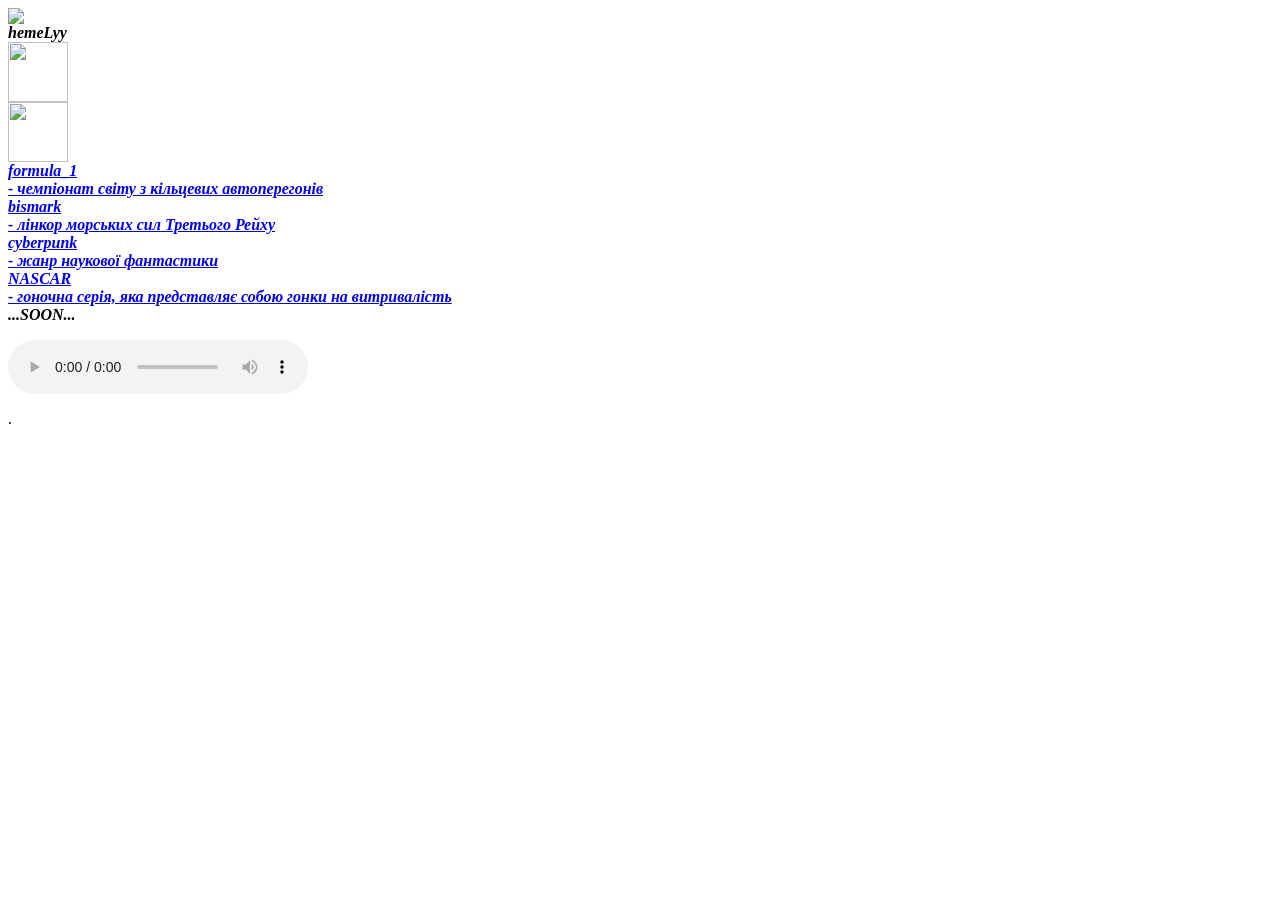
==== index.html @ 719b98f5 "Create index.html" ====
<html>
    <body>
       <title> hemeLy </title>
        <header>
    <link rel="stylesheet" href="style.css">
    <img class="hemely" src="https://64.media.tumblr.com/59aa2dd779b6b2afb8d55d33ea41d46d/5d1b496c1a3489c2-35/s500x750/c7296c076f28f35dc12301f470e9289c2a73c34e.jpg">   
        </header>
        <main>
        <nav class="fon"></nav>
        <div class="name"><b><i>hemeLyy</i></b></div>
            <div class="tg"><a href="https://t.me/ssskayg"><img src="https://uxwing.com/wp-content/themes/uxwing/download/brands-and-social-media/telegram-white-icon.png"width="60"></a></div>
            <div class="github"><a href="https://github.com/soo2Z1"><img src="https://cdn.iconscout.com/icon/free/png-256/free-github-7662226-6297162.png"width="60"></a></div>
        
        <a href="https://soo2z1.github.io/f1_stiffi66/"><div class="block_1"><i><b> <span>formula_1</span><article> - чемпіонат світу з кільцевих автоперегонів</article> </b></i></div></a>
    
        <a href="https://soo2z1.github.io/bismarkc_soo2Z1site/"><div class="block_2"><i><b> bismark<article> - лінкор морських сил Третього Рейху </article></b></i></div></a>

        <a href="https://soo2z1.github.io/cyberpunk/"><div class="block_3"><i><b>cyberpunk <article>- жанр наукової фантастики</article> </b></i></div></a>

        <a href="https://soo2z1.github.io/NASCAR/"><div class="block_4"><i><b>NASCAR<article> - гоночна серія, яка представляє собою гонки на витривалість</article></b></i></div></a>

        <div class="block_5"><i><b> ...SOON...</b></i></div>
        </main>
        <footer>
            <div class="song">
            <p><audio controls autoplay>
            <source src="https://muzem.net/uploads/music/2023/10/Oneheart_Next_to_you.mp3"type="audio/mpeg">
            </audio></p>
            </div>
            <p class="s">.</p>
        </footer>
    </body>
</html>
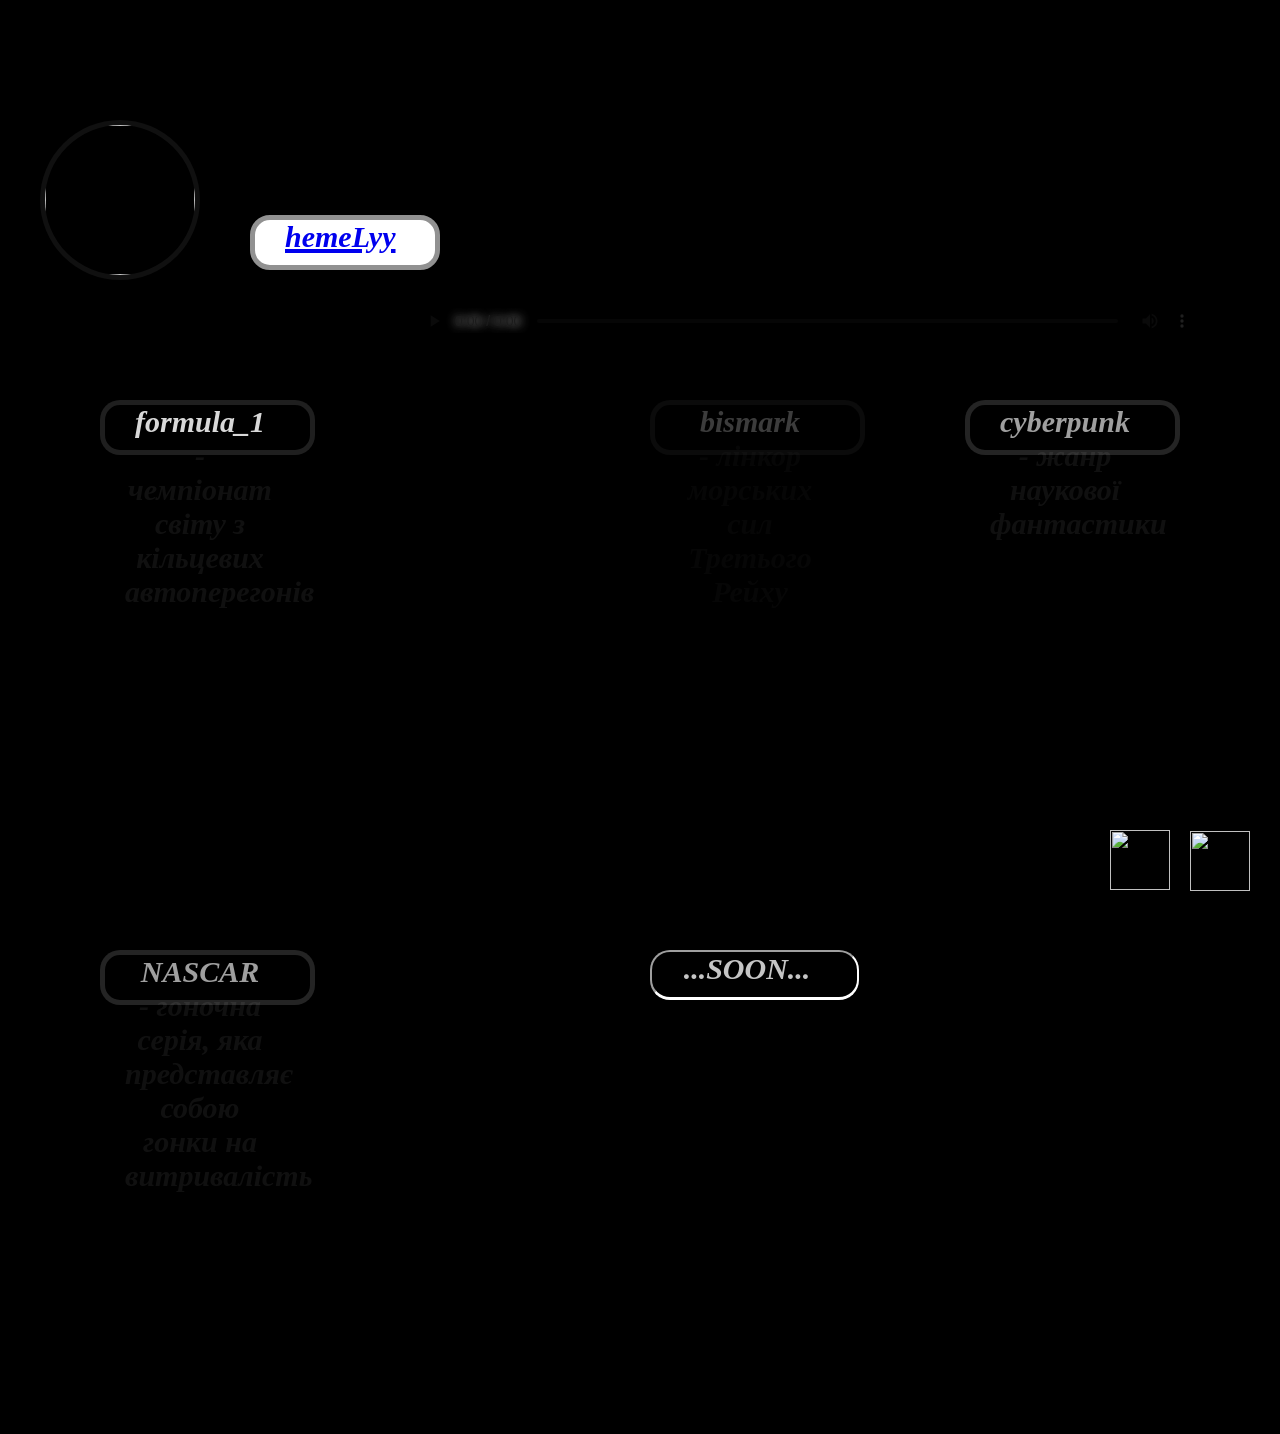
==== commit ccd66bef: "Update index.html" ====
--- a/index.html
+++ b/index.html
@@ -7,7 +7,7 @@
         </header>
         <main>
         <nav class="fon"></nav>
-        <div class="name"><b><i>hemeLyy</i></b></div>
+        <div class="name"><a class="hem" href="https://soo2z1.github.io/hemeLy_2/"><b><i>hemeLyy</i></b></a></div>
             <div class="tg"><a href="https://t.me/ssskayg"><img src="https://uxwing.com/wp-content/themes/uxwing/download/brands-and-social-media/telegram-white-icon.png"width="60"></a></div>
             <div class="github"><a href="https://github.com/soo2Z1"><img src="https://cdn.iconscout.com/icon/free/png-256/free-github-7662226-6297162.png"width="60"></a></div>
         
--- a/style.css
+++ b/style.css
@@ -0,0 +1,397 @@
+body {    
+    background-color: rgb(0, 0, 0); 
+    overflow-x: hidden;
+    background-repeat: no-repeat;
+    background-position: center center;
+    background-attachment: fixed;
+
+}
+
+audio {
+    filter: sepia(20%) saturate(70%) grayscale(1) contrast(99%) invert(12%);
+    width: 800px;
+    height: 25px;
+    margin-top: 300px;
+    margin-left: 400px;
+}
+
+audio::-webkit-media-controls-enclosure {
+    border-radius: 5px;
+    background-color: rgba(0, 0, 0, 0);
+}
+
+i{
+    font-size: 30px;
+}
+
+span{
+    color: rgba(255, 255, 255, 0.849);
+}
+
+article{
+    opacity: 0.1;
+}
+
+article:hover{
+    opacity: 1;
+}
+
+.hemely{    
+    top: 120px;
+    left: 40px;
+    display: block;
+    z-index: 2;
+    position: absolute;
+    width: 150px;
+    height:150px;
+    border-radius: 100%;
+    border: rgba(30, 30, 30, 0.532) solid 5px;
+    transition: 0.5s;
+}
+
+.hemely:hover{
+    opacity: 0.7;
+    left: 43px;
+    display: block;
+    z-index: 2;
+    position: absolute;
+    transition: 0.5s;
+    width: 145px;
+    height: 145px;
+    border-radius: 100%;
+    box-shadow:0 0 10px 3px  rgba(151, 151, 151, 0.774);
+}
+
+header img{
+    text-align: center;
+    width: 150px;
+    height: 150px;
+    background-image: url(https://64.media.tumblr.com/59aa2dd779b6b2afb8d55d33ea41d46d/5d1b496c1a3489c2-35/s500x750/c7296c076f28f35dc12301f470e9289c2a73c34e.jpg);
+}
+
+.fon {    
+    display: block;
+    position:absolute;
+    z-index: 1;
+    right: 0px;
+    left: 0px;
+    top: 0px;
+    transition: 0.3s;
+    height: 260px;
+    width: 1590px;
+    text-decoration: none;
+    border-radius: 0px 0px 100px 100px;
+
+}
+
+.fon:hover {    
+    display: block;
+    position:absolute;
+    z-index: 1;
+    right: 0px;
+    left: 0px;
+    top: 0px;
+    transition: 0.3s;
+    height: 390px;
+    width: 1590px;
+    text-decoration: none;
+    border-radius: 0px 0px 0px 0px;
+
+}
+
+
+.fon {
+    background-image: url('https://images-wixmp-ed30a86b8c4ca887773594c2.wixmp.com/f/663caea3-2539-4281-aa50-65034133ff54/dbz7fua-ebdf04c6-2247-44dc-aa98-93a5be41770a.gif?token=eyJ0eXAiOiJKV1QiLCJhbGciOiJIUzI1NiJ9.[base64].KnvlMPxuVqTMzAD1D3fY6THsTkyBVIcVrPutJ1wFDi8');
+}
+
+@keyframes ani {
+  0% {transform: translateY(-150%);}
+  100% {transform: translateY(0);}
+}
+
+.name{
+    display: block;
+    z-index: 3;
+    font-family:fangsong  ;
+    color: rgba(0, 0, 0, 0.705);
+    background-image: url('https://animesher.com/orig/1/138/1387/13873/animesher.com_snow-night-winter-1387361.gif');
+    padding-right: 50px;
+    padding-left: 30px;
+    border:rgb(145, 145, 145) solid 5px; 
+    position: absolute;
+    width: 100px;
+    height: 45px;
+    top:215px;
+    left: 250px;
+    font-size: 40px;
+    border-radius: 20px;
+    background-color:white;
+    transition: 0.7s;
+}
+
+.name:HOVER{
+    opacity: 0.5;
+    display: block;
+    z-index: 4;
+    font-family:fangsong  ;
+    padding-right: 50px;
+    padding-left: 30px;
+    transition: 1.7s;
+    position: absolute;
+    top:215px;
+    left: 250px;
+    font-size: 40px;
+    border-radius: 20px;
+}
+
+.tg{
+    display: block;
+    z-index: 3;
+    transition: 0.3s;
+    position:fixed;
+    width: 50px;
+    height: 50px;
+    bottom: 19px;
+    right: 40px;
+}
+
+.tg:hover{
+    display: block;
+    z-index: 3;
+    opacity: 0.7;
+    transition: 0.3s;
+    position: fixed;
+}
+
+.github{
+    display: block;
+    z-index: 3;
+    transition: 0.3s;
+    position: fixed;
+    width: 50px;
+    height: 50px;
+    bottom:20px;
+    right: 120px;
+}
+
+.github:hover{
+    display: block;
+    z-index: 3;
+    transition: 0.3s;
+    position: fixed;
+    opacity: 0.7;
+}
+
+.block_1{
+    text-align: center;
+    display: block;
+    z-index: 3;
+    text-decoration: none;
+    color: rgba(255, 255, 255, 0.623);
+    background-image: url('https://media0.giphy.com/media/mzxcx346KI4F54cgEb/giphy.gif?cid=6c09b952k8szrs4pccc76ihu4tjbrimikpnlhyx49ascydsw&ep=v1_internal_gif_by_id&rid=giphy.gif&ct=g');
+    padding-right: 35px;
+    padding-left: 20px;
+    border:rgba(58, 58, 58, 0.532) solid 5px; 
+    position: absolute;
+    width: 150px;
+    height: 45px;
+    top:400px;
+    left: 100px;
+    font-size: 40px;
+    border-radius: 20px;  
+    transition: 0.7s;
+  
+}
+
+.block_1:HOVER{
+    display: block;
+    z-index: 5;
+    text-decoration: none;
+    background-image: url('https://media0.giphy.com/media/mzxcx346KI4F54cgEb/giphy.gif?cid=6c09b952k8szrs4pccc76ihu4tjbrimikpnlhyx49ascydsw&ep=v1_internal_gif_by_id&rid=giphy.gif&ct=g');
+    padding-right: 50px;
+    padding-left: 30px;
+    transition: 0.9s;
+    position: absolute;
+    width: 400px;
+    height: 250px;
+    top:215px;
+    left: 100px;
+    font-size: 40px;
+    border-radius: 20px;    
+    margin: -20px;
+    box-shadow: 0 0 10px 5px rgba(69, 69, 69, 0.62);
+    color: rgba(255, 255, 255, 0.779);
+    border:rgba(16, 16, 16, 0.705) solid 5px; 
+}
+
+.block_2{
+    text-align: center;
+    display: block;
+    z-index: 3;
+    font-family:fangsong  ;
+    color: rgba(96, 96, 96, 0.623);
+    background-image: url('https://static.displate.com/380x270/displate/2019-08-15/4af4bf281fd867d5325a4f81c075b687_01d3b5f2cf2bbab1489ed617e65e69b5.jpg');
+    padding-right: 35px;
+    padding-left: 20px;
+    border:rgba(16, 16, 16, 0.705) solid 5px;
+    position: absolute;
+    width: 150px;
+    height: 45px;
+    top:400px;
+    left: 650px;
+    font-size: 40px;
+    border-radius: 20px;    
+    transition: 0.7s;
+}
+
+.block_2:HOVER{
+    display: block;
+    z-index: 3;
+    font-family:fangsong  ;
+    background-image: url('https://static.displate.com/380x270/displate/2019-08-15/4af4bf281fd867d5325a4f81c075b687_01d3b5f2cf2bbab1489ed617e65e69b5.jpg');
+    padding-right: 50px;
+    padding-left: 30px;
+    transition: 0.9s;
+    position: absolute;
+    width: 300px;
+    height: 250px;
+    top:215px;
+    left: 650px;
+    font-size: 40px;
+    border-radius: 20px;
+    margin: -20px;
+    box-shadow: 0 0 10px 5px rgba(69, 69, 69, 0.62);
+    color: rgba(43, 43, 43, 0.779);
+    border:rgba(16, 16, 16, 0.705) solid 5px; 
+}
+
+.block_3{
+    text-align: center;
+    display: block;
+    z-index: 3;
+    text-decoration: none;
+    color: rgba(255, 255, 255, 0.623);
+    background-image: url('https://steamuserimages-a.akamaihd.net/ugc/791991374973253058/E3360BCEB1F1EC15FAC2B598B0E3169CF0AB0674/?imw=5000&imh=5000&ima=fit&impolicy=Letterbox&imcolor=%23000000&letterbox=false');
+    padding-right: 35px;
+    padding-left: 20px;
+    border:rgba(59, 59, 59, 0.623) solid 5px; 
+    position: absolute;
+    width: 150px;
+    height: 45px;
+    top:400px;
+    right: 100px;
+    font-size: 40px;
+    border-radius: 20px;  
+    transition: 0.7s;  
+}
+
+.block_3:HOVER{
+    display: block;
+    z-index: 4;
+    text-decoration: none;
+    background-image: url('https://steamuserimages-a.akamaihd.net/ugc/791991374973253058/E3360BCEB1F1EC15FAC2B598B0E3169CF0AB0674/?imw=5000&imh=5000&ima=fit&impolicy=Letterbox&imcolor=%23000000&letterbox=false');
+    padding-right: 50px;
+    padding-left: 30px;
+    transition: 0.9s;
+    position: absolute;
+    width: 400px;
+    height: 250px;
+    top:215px;
+    right: 200;
+    font-size: 40px;
+    margin: -20px;
+    box-shadow: 0 0 10px 5px rgba(69, 69, 69, 0.62);
+    color: rgba(255, 255, 255, 0.779);
+    border:rgba(16, 16, 16, 0.705) solid 5px;
+    border-radius: 20px;
+}
+
+.block_4{
+    text-align: center;
+    display: block;
+    z-index: 3;
+    text-decoration: none;
+    color: rgba(255, 255, 255, 0.623);
+    background-image: url('https://c4.wallpaperflare.com/wallpaper/750/34/326/auto-automobile-car-nascar-wallpaper-preview.jpg');
+    padding-right: 35px;
+    padding-left: 20px;
+    border:rgba(59, 59, 59, 0.623) solid 5px;
+    position: absolute;
+    width: 150px;
+    height: 45px;
+    top:950px;
+    left: 100px;
+    font-size: 40px;
+    border-radius: 20px;  
+    transition: 0.7s;  
+}
+
+.block_4:HOVER{
+    display: block;
+    z-index: 4;
+    text-decoration: none;
+    background-image: url('https://c4.wallpaperflare.com/wallpaper/750/34/326/auto-automobile-car-nascar-wallpaper-preview.jpg');
+    padding-right: 50px;
+    padding-left: 30px;
+    transition: 0.9s;
+    position: absolute;
+    width: 400px;
+    height: 250px;
+    top:850px;
+    left: 100px;
+    font-size: 40px;
+    margin: -20px;
+    box-shadow: 0 0 10px 5px rgba(69, 69, 69, 0.62);
+    color: rgba(255, 255, 255, 0.779);
+    border:rgba(16, 16, 16, 0.705) solid 5px;
+    border-radius: 20px;
+}
+
+.block_5{
+    display: block;
+    z-index: 3;
+    text-decoration: none;
+    text-align: center;
+    color: rgba(255, 255, 255, 0.771);
+    padding-right: 35px;
+    padding-left: 20px;
+    border:rgba(255, 255, 255, 0.623) solid 2px; 
+    position: absolute;
+    width: 150px;
+    height: 45px;
+    top:950px;
+    left: 650px;
+    font-size: 40px;
+    border-radius: 20px;  
+    transition: 0.9s;  
+    border-bottom: white solid 3px;
+    border-right: white solid 2px;
+}
+
+.block_5:HOVER{
+    display: block;
+    z-index: 4;
+    text-decoration: none;
+    background-image: url('https://giffiles.alphacoders.com/755/75544.gif');
+    text-align: center;
+    transition: 0.9s;
+    position: absolute;
+    width: 250px;
+    height: 140px;
+    top:850px;
+    left: 600px;
+    font-size: 40px;
+    margin: -20px;
+    box-shadow: 0 0 10px 5px rgb(255, 255, 255);
+    color: rgb(255, 255, 255);
+    border:rgba(255, 239, 187, 0.88) solid 3px; 
+    border-radius: 20px;
+    background-size: 300px;
+}
+
+.s{
+    display: block;
+    position: absolute;
+    top: 1400px;
+    color: rgba(255, 255, 255, 0);
+}
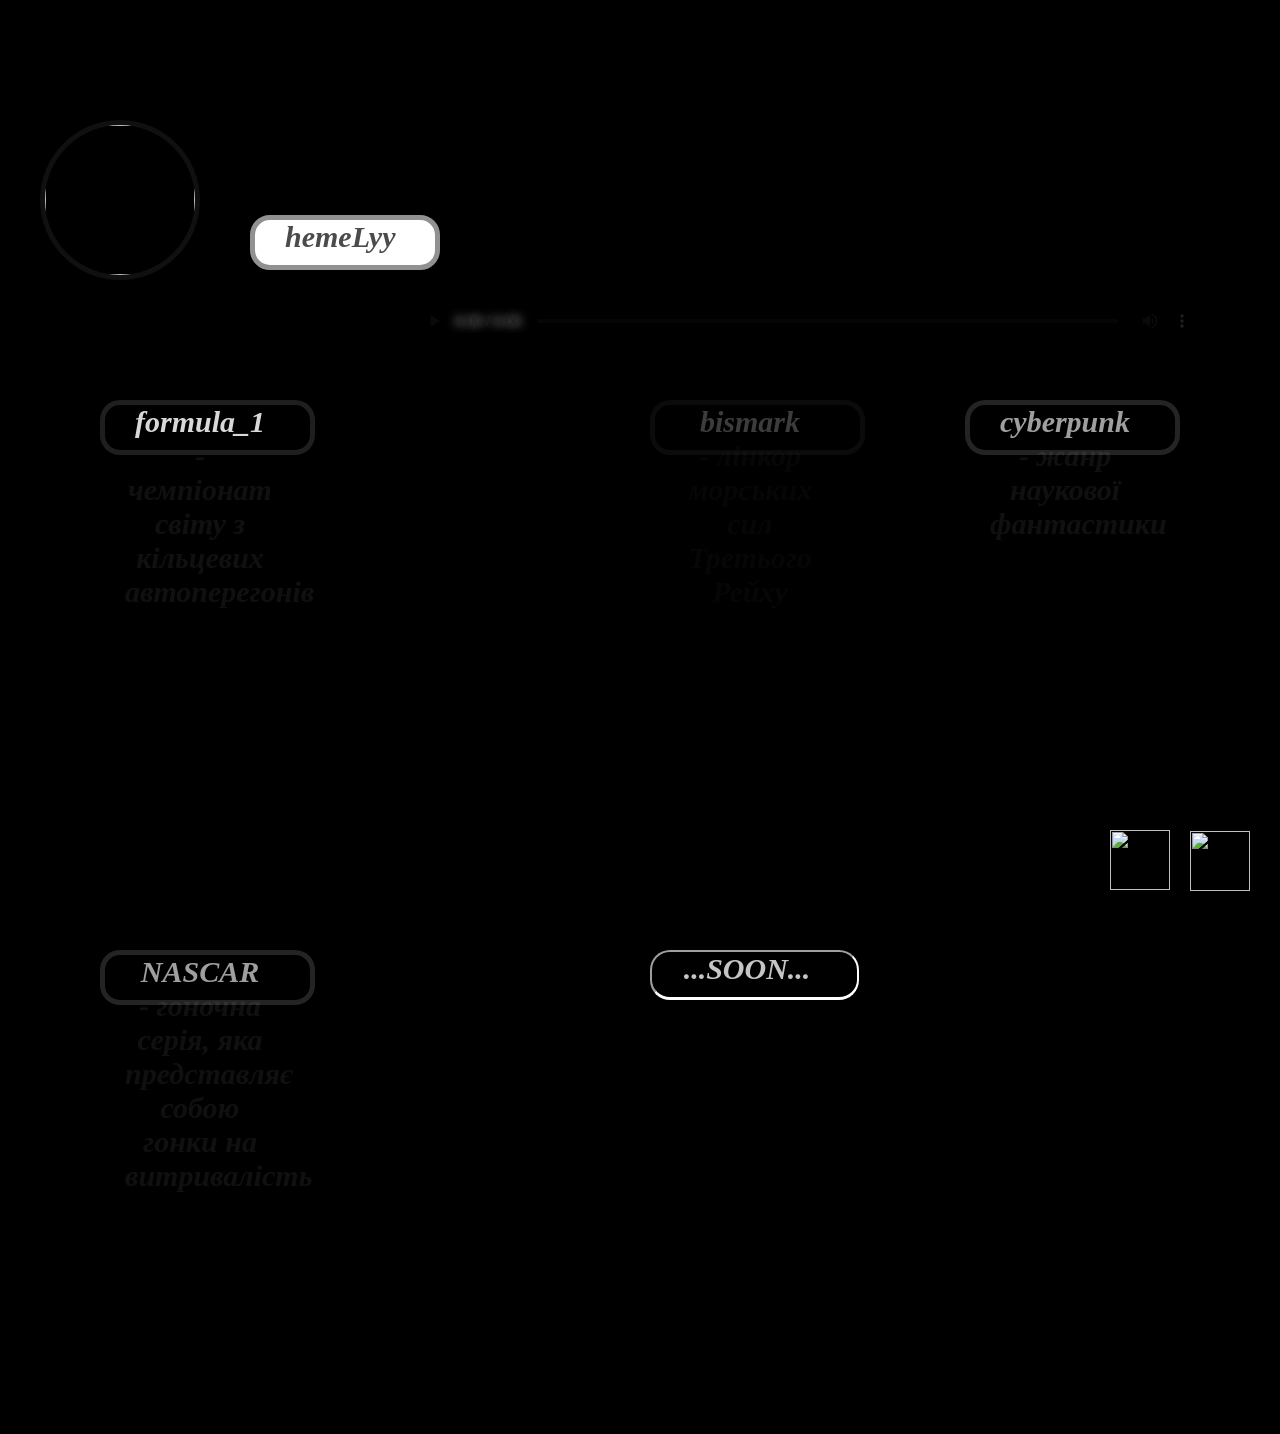
==== commit 951d3af3: "Update index.html" ====
--- a/index.html
+++ b/index.html
@@ -7,7 +7,7 @@
         </header>
         <main>
         <nav class="fon"></nav>
-        <div class="name"><a class="hem" href="https://soo2z1.github.io/hemeLy_2/"><b><i>hemeLyy</i></b></a></div>
+        <div class="name"><a class="hem" href="index2.html"><b><i>hemeLyy</i></b></a></div>
             <div class="tg"><a href="https://t.me/ssskayg"><img src="https://uxwing.com/wp-content/themes/uxwing/download/brands-and-social-media/telegram-white-icon.png"width="60"></a></div>
             <div class="github"><a href="https://github.com/soo2Z1"><img src="https://cdn.iconscout.com/icon/free/png-256/free-github-7662226-6297162.png"width="60"></a></div>
         
--- a/style.css
+++ b/style.css
@@ -20,20 +20,33 @@
     background-color: rgba(0, 0, 0, 0);
 }
 
+.hem{
+    text-decoration: none;
+    color: rgba(0, 0, 0, 0.705);
+}
+
+b{
+    text-decoration: none;
+}
+
 i{
     font-size: 30px;
+    text-decoration: none;
 }
 
 span{
     color: rgba(255, 255, 255, 0.849);
+    text-decoration: none;
 }
 
 article{
     opacity: 0.1;
+    text-decoration: none;
 }
 
 article:hover{
     opacity: 1;
+    text-decoration: none;
 }
 
 .hemely{    
@@ -47,6 +60,7 @@
     border-radius: 100%;
     border: rgba(30, 30, 30, 0.532) solid 5px;
     transition: 0.5s;
+    text-decoration: none;
 }
 
 .hemely:hover{
@@ -60,6 +74,7 @@
     height: 145px;
     border-radius: 100%;
     box-shadow:0 0 10px 3px  rgba(151, 151, 151, 0.774);
+    text-decoration: none;
 }
 
 header img{
@@ -127,6 +142,7 @@
     border-radius: 20px;
     background-color:white;
     transition: 0.7s;
+    text-decoration: none;
 }
 
 .name:HOVER{
@@ -142,6 +158,7 @@
     left: 250px;
     font-size: 40px;
     border-radius: 20px;
+    text-decoration: none;
 }
 
 .tg{
